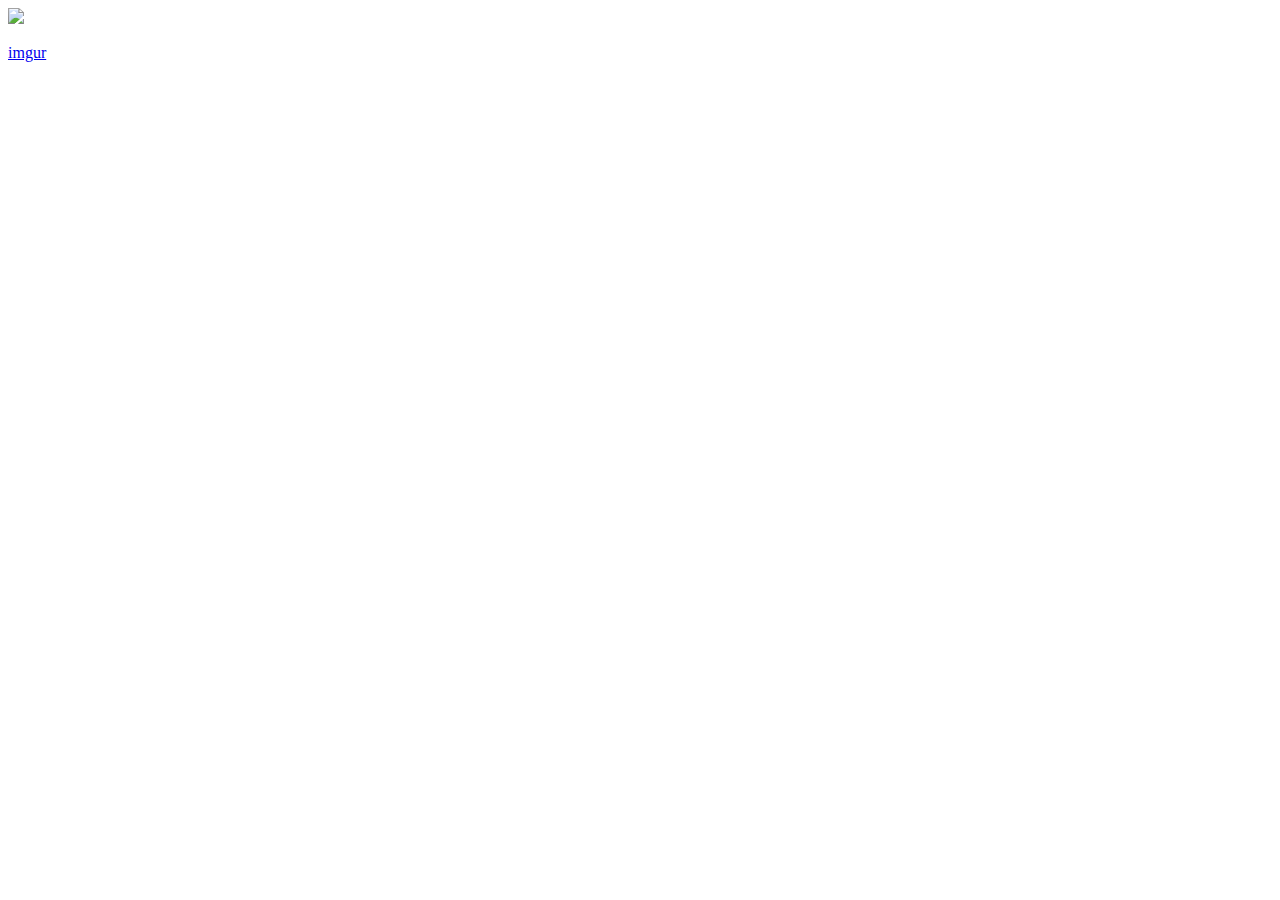
==== first/index.html @ 33589baf "connected css document to html document." ====
<!-- Put your HTML HERE, make sure to connect your style.css sheet -->

<!DOCTYPE html>

<html>
<link rel="stylesheet" type="text/css" href="style.css">
<head>
	<title>Making this Example look Freaking Good</title>
</head>
<body>

<img src="first.png">
<p>
<a href="http://imgur.com/gallery/7Ah53">imgur</a>
</p>



</body>
</html>
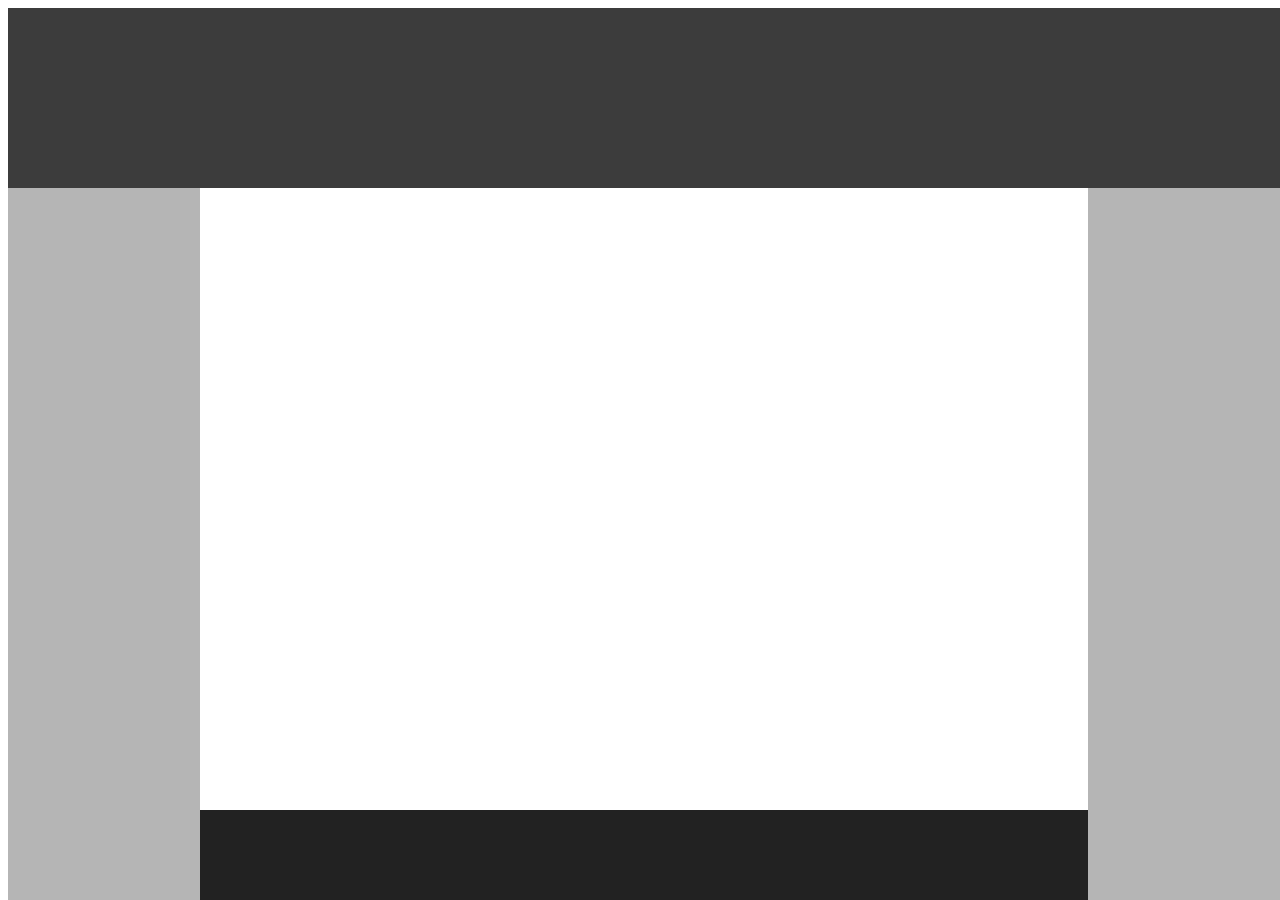
==== commit 609f67ef: "I have tried to replicate the image" ====
--- a/first/index.html
+++ b/first/index.html
@@ -1,19 +1,19 @@
 <!-- Put your HTML HERE, make sure to connect your style.css sheet -->
 
-<!DOCTYPE html>
+<!DOCTYPE HTML>
 
 <html>
 <link rel="stylesheet" type="text/css" href="style.css">
 <head>
-	<title>Making this Example look Freaking Good</title>
+	<title id="title"></title>
 </head>
 <body>
 
-<img src="first.png">
-<p>
-<a href="http://imgur.com/gallery/7Ah53">imgur</a>
-</p>
+	<header class= "header"></header>
 
+	<div class="bottom"></div>
+	<div class="right"></div>
+	<div class="left"></div>
 
 
 </body>
--- a/first/style.css
+++ b/first/style.css
@@ -0,0 +1,45 @@
+
+.header {
+  background: #3C3C3C;
+  float: left;
+  width: 100%;
+  position: fixed;
+  height: 20%;
+  z-index: 1;
+}
+
+.bottom {
+
+  background: #222222;
+  margin: auto;
+  width: 100%;
+  height: 10%;
+  position: fixed;
+  bottom: 0;
+  z-index: -1;
+
+}
+
+.right {
+  background: #B5B5B5;
+  float: right;
+  height: 100%;
+  width: 15%;
+  margin: auto;
+  position: fixed;
+  right: 0;
+  z-index: 0;
+
+}
+
+.left {
+	
+  background: #B5B5B5;
+  float: left;
+  height: 100%;
+  width: 15%;
+  margin: auto;
+  position: fixed;
+  z-index: 0;
+
+}